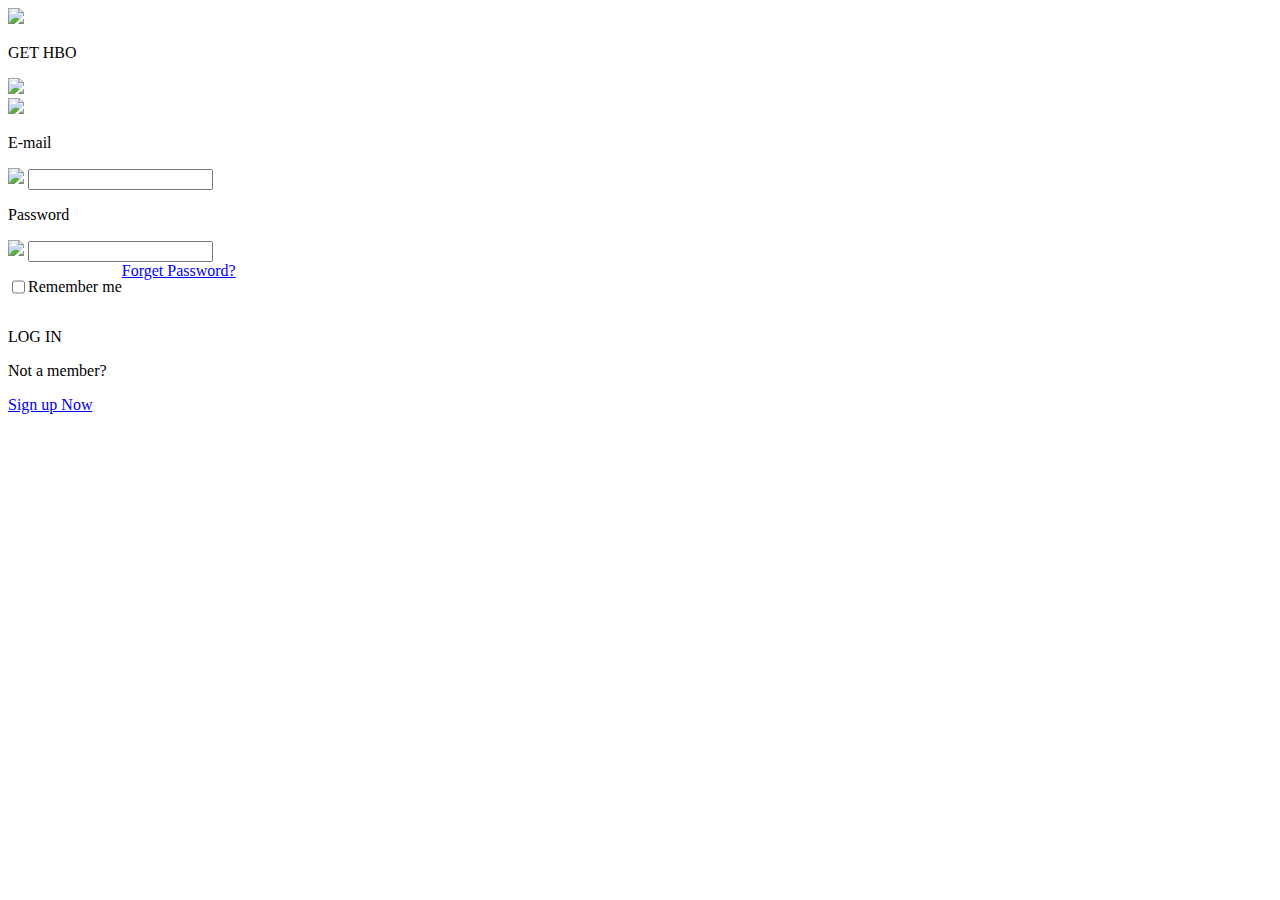
==== signin.html @ 46610315 "Update signin.html" ====
<!DOCTYPE html>
<html>

<head>
    <title>SignIn</title>
    <link rel="stylesheet" href="css/normalize.css">
    <link rel="stylesheet" href="css/sign.css">
    <link rel="stylesheet" href="css/signin.css">
    <script src="https://code.jquery.com/jquery-2.1.3.min.js"></script>
    <script src="js/index.js"></script>
    <title>SignIn</title>
    <script src="https://html5shiv.googlecode.com/svn/trunk/html5.js"></script>
    
</head>

<body>
    <header>
        <a href="index.html"><img class="Logo" src="/img/sign/1280px-HBO_logo.svg-01.png"></a>
        <p class="SignGet">GET HBO</p>
    </header>
    <div class="Center">
        <img class="SignIMG" src="/img/sign/signin.png">
        <div>
            <img class="H" src="/img/sign/head.png">
            <div class="Fence2">
                <p>E-mail</p>
                <div class="Box2">
                    <img class="Icon" src="/img/sign/Group 23.png">
                    <input class="Enter2" type="text">
                </div>
            </div>
            <div class="Fence2">
                <p>Password</p>
                <div class="Box2">
                    <img class="Icon" src="/img/sign/Union 4.png">
                    <input class="Enter2" type="text">
                </div>
            </div>
            <div style="display: flex;" class="Fence2">
                <input type="checkbox" name="" value="">
                <p class="Help">Remember me</p>
                <a class="Forget" href="#">Forget Password?</a>
            </div>
            <p class="Buttom">LOG IN</p>
            <div class="Member">
                <p>Not a member?</p>
                <a href="sign.html" title="" alt="">Sign up Now</a>
            </div>
        </div>
    </div>
    
</body>
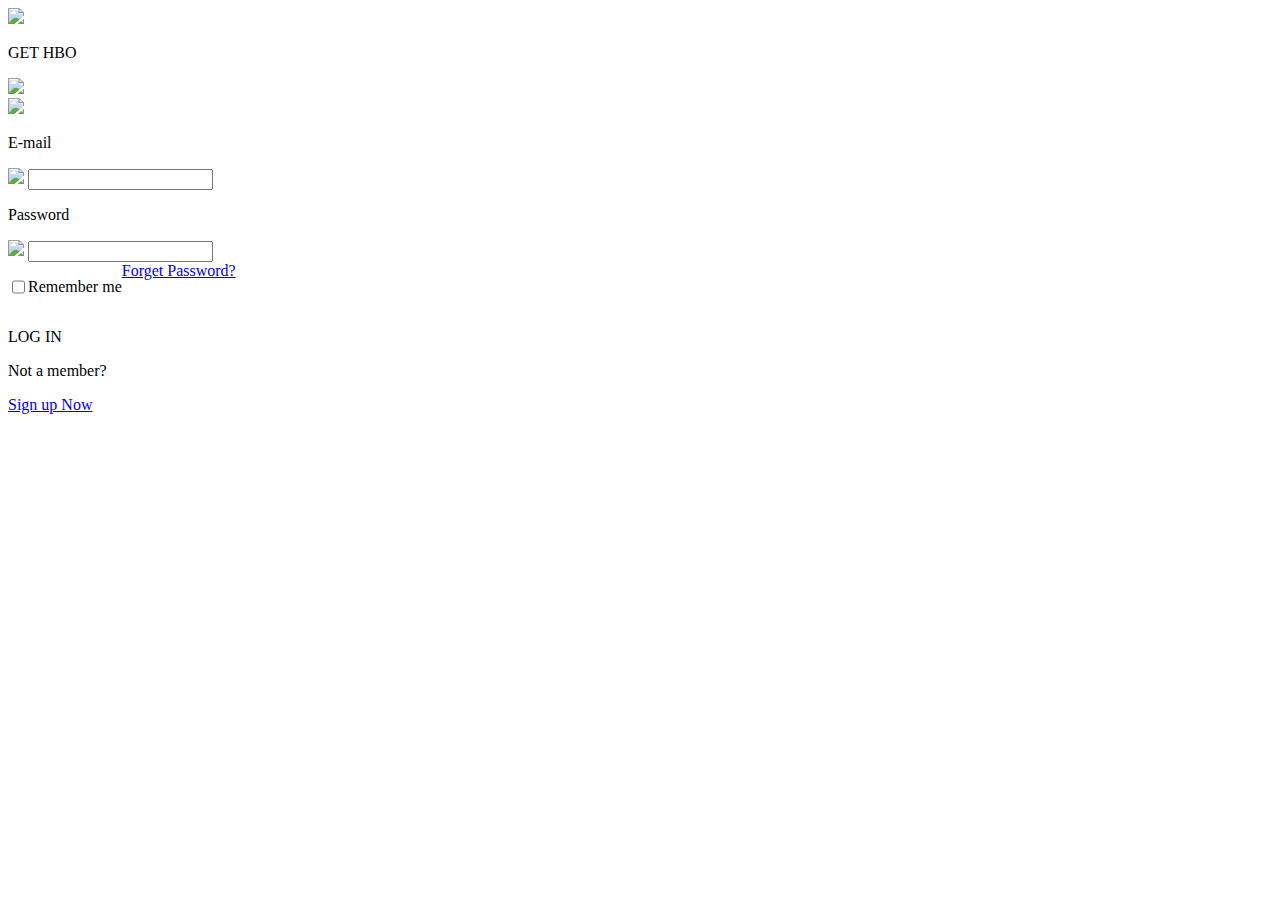
==== commit 00bd4e44: "Add files via upload" ====
--- a/signin.html
+++ b/signin.html
@@ -15,24 +15,24 @@
 
 <body>
     <header>
-        <a href="index.html"><img class="Logo" src="/img/sign/1280px-HBO_logo.svg-01.png"></a>
+        <a href="index.html"><img class="Logo" src="img/sign/1280px-HBO_logo.svg-01.png"></a>
         <p class="SignGet">GET HBO</p>
     </header>
     <div class="Center">
-        <img class="SignIMG" src="/img/sign/signin.png">
+        <img class="SignIMG" src="img/sign/signin.png">
         <div>
-            <img class="H" src="/img/sign/head.png">
+            <img class="H" src="img/sign/head.png">
             <div class="Fence2">
                 <p>E-mail</p>
                 <div class="Box2">
-                    <img class="Icon" src="/img/sign/Group 23.png">
+                    <img class="Icon" src="img/sign/Group 23.png">
                     <input class="Enter2" type="text">
                 </div>
             </div>
             <div class="Fence2">
                 <p>Password</p>
                 <div class="Box2">
-                    <img class="Icon" src="/img/sign/Union 4.png">
+                    <img class="Icon" src="img/sign/Union 4.png">
                     <input class="Enter2" type="text">
                 </div>
             </div>
@@ -49,4 +49,4 @@
         </div>
     </div>
     
-</body>
+</body>